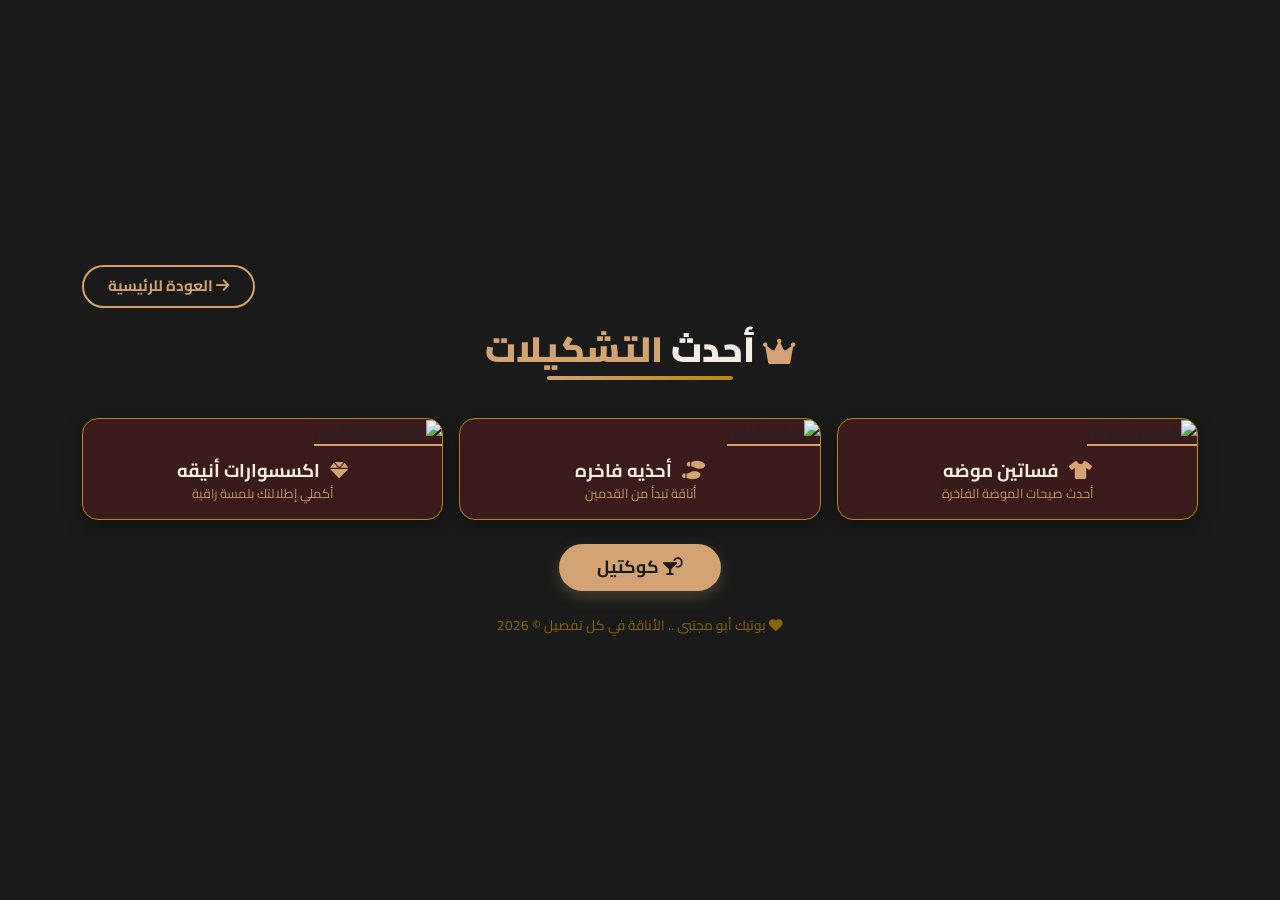
==== products.html @ 91e60a81 "Add files via upload" ====
<!DOCTYPE html>
<html lang="ar" dir="rtl">
<head>
    <meta charset="UTF-8" />
    <meta name="viewport" content="width=device-width, initial-scale=1.0" />
    <title>بوتيك أبو مجتبى | أحدث التشكيلات</title>
    <link href="https://cdn.jsdelivr.net/npm/bootstrap@5.3.0/dist/css/bootstrap.min.css" rel="stylesheet" />
    <link href="https://cdnjs.cloudflare.com/ajax/libs/font-awesome/6.0.0/css/all.min.css" rel="stylesheet" />
    <link href="https://fonts.googleapis.com/css2?family=Cairo:wght@400;700;900&display=swap" rel="stylesheet" />
    <link rel="stylesheet" href="style.css" />
</head>
<body>
    <div class="container">
        <div class="mb-3 text-start">
            <a href="index.html" class="btn-back">
                <i class="fas fa-arrow-right"></i> العودة للرئيسية
            </a>
        </div>
        <div class="page-header">
            <h1>
                <i class="fas fa-crown" style="color: #d4a373; font-size: 1.8rem;"></i>
                أحدث <span>التشكيلات</span>
            </h1>
        </div>
        <div class="row g-3 justify-content-center">
            <div class="col-md-4 col-sm-6">
                <div class="product-card">
                    <img src="image/opi.webp" alt="فساتين موضه" />
                    <div class="card-body">
                        <h5 class="card-title">
                            <i class="fas fa-tshirt"></i> فساتين موضه
                        </h5>
                        <p class="card-text">أحدث صيحات الموضة الفاخرة</p>
                    </div>
                </div>
            </div>
            <div class="col-md-4 col-sm-6">
                <div class="product-card">
                    <img src="image/shoes.webp" alt="أحذيه فاخره" />
                    <div class="card-body">
                        <h5 class="card-title">
                            <i class="fas fa-shoe-prints"></i> أحذيه فاخره
                        </h5>
                        <p class="card-text">أناقة تبدأ من القدمين</p>
                    </div>
                </div>
            </div>
            <div class="col-md-4 col-sm-6">
                <div class="product-card">
                    <img src="image/pag.webp" alt="اكسسوارات أنيقه" />
                    <div class="card-body">
                        <h5 class="card-title">
                            <i class="fas fa-gem"></i> اكسسوارات أنيقه
                        </h5>
                        <p class="card-text">أكملي إطلالتك بلمسة راقية</p>
                    </div>
                </div>
            </div>
        </div>
        <div class="text-center mt-4">
            <a href="new fashon.html?type=all" class="btn-cocktail">
                <i class="fas fa-cocktail"></i> كوكتيل
            </a>
        </div>
    </div>
    <div class="mt-4 text-center footer-note">
        <i class="fas fa-heart"></i> بوتيك أبو مجتبى .. الأناقة في كل تفصيل &copy; 2026
    </div>
</body>
</html>
---- style.css ----
body {
    font-family: 'Cairo', sans-serif;
    background: #f0ebe6;
    min-height: 100vh;
    display: flex;
    flex-direction: column;
    justify-content: center;
    align-items: center;
    margin: 0;
    padding: 20px;
}

.boutique-card {
    background: #3a1a1a;
    padding: 45px 40px 40px;
    border-radius: 30px;
    box-shadow: 0 20px 40px rgba(0, 0, 0, 0.5);
    text-align: center;
    max-width: 750px;
    width: 100%;
    border: 1px solid #b8860b;
    transition: transform 0.2s ease;
}

.boutique-card:hover {
    transform: scale(1.01);
}

.boutique-icon {
    font-size: 3.8rem;
    color: #d4a373;
    margin-bottom: 10px;
}

.boutique-name {
    font-size: 3rem;
    font-weight: 900;
    color: #f5ede4;
    letter-spacing: 2px;
    margin-bottom: 0;
}

.boutique-name i {
    color: #d4a373;
    margin: 0 5px;
}

.sub-sub-title {
    font-size: 1.3rem;
    font-weight: 400;
    color: #d4a373;
    margin-top: 8px;
    margin-bottom: 5px;
    letter-spacing: 1px;
}

.sub-title {
    font-size: 1.8rem;
    font-weight: 700;
    color: #f5ede4;
    margin-top: 0;
    margin-bottom: 15px;
}
.sub-title span {
    color: #d4a373;
    border-bottom: 3px solid #d4a373;
    padding-bottom: 2px;
}

.divider {
    width: 80px;
    height: 4px;
    background: linear-gradient(90deg, #d4a373, #b8860b);
    margin: 10px auto 20px;
    border-radius: 2px;
}

.boutique-slogan {
    font-size: 1.25rem;
    font-weight: 400;
    color: #e8dbd1;
    line-height: 1.8;
    margin-bottom: 25px;
}

.boutique-slogan .highlight {
    color: #d4a373;
    font-weight: 700;
}

.btn-showcase {
    background-color: #d4a373;
    color: #3a1a1a;
    padding: 12px 45px;
    font-size: 1.3rem;
    font-weight: 700;
    border: none;
    border-radius: 50px;
    box-shadow: 0 6px 15px rgba(212, 163, 115, 0.3);
    transition: 0.3s ease;
    letter-spacing: 1px;
}
.btn-showcase:hover {
    background-color: #c4906a;
    color: #3a1a1a;
    transform: translateY(-2px);
    box-shadow: 0 10px 20px rgba(212, 163, 115, 0.4);
}

.contact-box {
    background-color: #4d2424;
    border: 2px solid #d4a373;
    border-radius: 16px;
    padding: 18px 20px;
    margin-top: 20px;
    box-shadow: 0 4px 10px rgba(0, 0, 0, 0.3);
}
.contact-box .phone-item {
    font-size: 1.2rem;
    font-weight: 500;
    color: #f0e6d8;
    margin: 0 15px;
}
.contact-box .phone-item i {
    color: #d4a373;
    margin-left: 8px;
}
.contact-box .text-muted {
    color: #d4a373 !important;
}

@media (max-width: 576px) {
    .boutique-card {
        padding: 30px 18px;
    }
    .boutique-name {
        font-size: 2.2rem;
    }
    .sub-title {
        font-size: 1.4rem;
    }
    .sub-sub-title {
        font-size: 1.1rem;
    }
    .boutique-slogan {
        font-size: 1rem;
    }
    .contact-box .phone-item {
        font-size: 1rem;
        margin: 0 5px;
        display: block;
        margin-bottom: 5px;
    }
}
body {
    font-family: 'Cairo', sans-serif;
    background: #1a1a1a;
    min-height: 100vh;
    padding: 20px;
}
.page-header {
    text-align: center;
    margin: 20px 0 30px;
}
.page-header h1 {
    font-size: 2.2rem;
    font-weight: 900;
    color: #f5ede4;
    position: relative;
    display: inline-block;
}
.page-header h1 span {
    color: #d4a373;
}
.page-header h1::after {
    content: '';
    display: block;
    width: 60%;
    height: 4px;
    background: linear-gradient(90deg, #d4a373, #b8860b);
    margin: 6px auto 0;
    border-radius: 2px;
}
.product-card {
    background: #3a1a1a;
    border: 1px solid #b8860b;
    border-radius: 16px;
    overflow: hidden;
    box-shadow: 0 6px 18px rgba(0, 0, 0, 0.4);
    transition: transform 0.3s ease, box-shadow 0.3s ease;
    height: 100%;
}
.product-card:hover {
    transform: translateY(-5px);
    box-shadow: 0 12px 28px rgba(0, 0, 0, 0.5);
}
.product-card img {
    width: 100%;
    height: 170px;
    object-fit: cover;
    border-bottom: 2px solid #d4a373;
}
.product-card .card-body {
    padding: 14px 12px 16px;
    text-align: center;
}
.product-card .card-title {
    font-size: 1.15rem;
    font-weight: 700;
    color: #f5ede4;
    margin-bottom: 2px;
}
.product-card .card-title i {
    color: #d4a373;
    margin-left: 6px;
}
.product-card .card-text {
    color: #d4a373;
    font-size: 0.8rem;
    font-weight: 400;
    opacity: 0.9;
    margin-bottom: 0;
}
.btn-back {
    background-color: transparent;
    color: #d4a373;
    border: 2px solid #d4a373;
    padding: 8px 24px;
    border-radius: 50px;
    font-weight: 700;
    text-decoration: none;
    transition: 0.3s ease;
    display: inline-block;
    font-size: 0.95rem;
}
.btn-back:hover {
    background-color: #d4a373;
    color: #1a1a1a;
    transform: scale(1.04);
}
.btn-cocktail {
    background-color: #d4a373;
    color: #1a1a1a;
    padding: 10px 38px;
    font-size: 1.1rem;
    font-weight: 700;
    border: none;
    border-radius: 50px;
    box-shadow: 0 6px 15px rgba(212, 163, 115, 0.25);
    transition: 0.3s ease;
    text-decoration: none;
    display: inline-block;
}
.btn-cocktail:hover {
    background-color: #c4906a;
    color: #1a1a1a;
    transform: translateY(-2px);
    box-shadow: 0 10px 22px rgba(212, 163, 115, 0.35);
    text-decoration: none;
}
.footer-note {
    font-family: 'Cairo', sans-serif;
    color: #b8860b !important;
    opacity: 0.7;
    font-size: 0.85rem;
}
.footer-note i {
    color: #b8860b;
}
@media (max-width: 768px) {
    .page-header h1 {
        font-size: 1.8rem;
    }
    .product-card img {
        height: 140px;
    }
    .product-card .card-title {
        font-size: 1rem;
    }
    .product-card .card-body {
        padding: 10px 8px 12px;
    }
    .btn-cocktail {
        font-size: 1rem;
        padding: 8px 28px;
    }
}
@media (max-width: 576px) {
    .product-card img {
        height: 120px;
    }
    .product-card .card-title {
        font-size: 0.9rem;
    }
    .product-card .card-text {
        font-size: 0.7rem;
    }
    .page-header h1 {
        font-size: 1.5rem;
    }
}
body {
    font-family: 'Cairo', sans-serif;
    background: #1a1a1a;
    min-height: 100vh;
    padding: 20px;
}
.page-header {
    text-align: center;
    margin: 20px 0 30px;
}
.page-header h1 {
    font-size: 2.2rem;
    font-weight: 900;
    color: #f5ede4;
    position: relative;
    display: inline-block;
}
.page-header h1 span {
    color: #d4a373;
}
.page-header h1::after {
    content: '';
    display: block;
    width: 60%;
    height: 4px;
    background: linear-gradient(90deg, #d4a373, #b8860b);
    margin: 6px auto 0;
    border-radius: 2px;
}
.product-card {
    background: #3a1a1a;
    border: 1px solid #b8860b;
    border-radius: 16px;
    overflow: hidden;
    box-shadow: 0 6px 18px rgba(0, 0, 0, 0.4);
    transition: transform 0.3s ease, box-shadow 0.3s ease;
    height: 100%;
}
.product-card:hover {
    transform: translateY(-5px);
    box-shadow: 0 12px 28px rgba(0, 0, 0, 0.5);
}
.product-card img {
    width: 100%;
    height: 220px;
    object-fit: cover;
    border-bottom: 2px solid #d4a373;
}
.product-card .card-body {
    padding: 14px 12px 16px;
    text-align: center;
}
.product-card .card-title {
    font-size: 1.15rem;
    font-weight: 700;
    color: #f5ede4;
    margin-bottom: 2px;
}
.product-card .card-title i {
    color: #d4a373;
    margin-left: 6px;
}
.product-card .card-text {
    color: #d4a373;
    font-size: 0.8rem;
    font-weight: 400;
    opacity: 0.9;
    margin-bottom: 0;
}
.product-card .price {
    display: block;
    margin-top: 0.6rem;
    font-size: 1.2rem;
    font-weight: 700;
    color: #f5ede4;
}
.product-card .price small {
    font-weight: 400;
    font-size: 0.8rem;
    color: #b8860b;
    text-decoration: line-through;
    margin-right: 0.5rem;
}
.btn-custom {
    background-color: #d4a373;
    color: #1a1a1a;
    padding: 10px 38px;
    font-size: 1.1rem;
    font-weight: 700;
    border: none;
    border-radius: 50px;
    box-shadow: 0 6px 15px rgba(212, 163, 115, 0.25);
    transition: 0.3s ease;
    text-decoration: none;
    display: inline-block;
}
.btn-custom:hover {
    background-color: #c4906a;
    color: #1a1a1a;
    transform: translateY(-2px);
    box-shadow: 0 10px 22px rgba(212, 163, 115, 0.35);
    text-decoration: none;
}
.btn-outline-gold {
    background-color: transparent;
    color: #d4a373;
    border: 2px solid #d4a373;
    padding: 8px 24px;
    border-radius: 50px;
    font-weight: 700;
    text-decoration: none;
    transition: 0.3s ease;
    display: inline-block;
    font-size: 0.95rem;
}
.btn-outline-gold:hover {
    background-color: #d4a373;
    color: #1a1a1a;
    transform: scale(1.04);
    text-decoration: none;
}
.footer-note {
    color: #b8860b !important;
    opacity: 0.7;
    font-size: 0.85rem;
}
.footer-note i {
    color: #b8860b;
}
.back-section {
    margin-top: 3rem;
    display: flex;
    justify-content: center;
    align-items: center;
    gap: 1.5rem;
    flex-wrap: wrap;
}
@media (max-width: 768px) {
    .page-header h1 {
        font-size: 1.8rem;
    }
    .product-card img {
        height: 180px;
    }
    .product-card .card-title {
        font-size: 1rem;
    }
    .product-card .card-body {
        padding: 10px 8px 12px;
    }
    .btn-custom {
        font-size: 1rem;
        padding: 8px 28px;
    }
}
@media (max-width: 576px) {
    .product-card img {
        height: 150px;
    }
    .product-card .card-title {
        font-size: 0.9rem;
    }
    .product-card .card-text {
        font-size: 0.7rem;
    }
    .page-header h1 {
        font-size: 1.5rem;
    }
    .back-section {
        gap: 1rem;
    }
    .btn-custom {
        font-size: 0.9rem;
        padding: 6px 20px;
    }
    .btn-outline-gold {
        font-size: 0.8rem;
        padding: 6px 16px;
    }
}
body {
    font-family: 'Cairo', sans-serif;
    background: #1a1a1a;
    min-height: 100vh;
    padding: 20px;
}
.page-header {
    text-align: center;
    margin: 20px 0 30px;
}
.page-header h1 {
    font-size: 2.2rem;
    font-weight: 900;
    color: #f5ede4;
    position: relative;
    display: inline-block;
}
.page-header h1 span {
    color: #d4a373;
}
.page-header h1::after {
    content: '';
    display: block;
    width: 60%;
    height: 4px;
    background: linear-gradient(90deg, #d4a373, #b8860b);
    margin: 6px auto 0;
    border-radius: 2px;
}
.form-container {
    background: #2a2a2a;
    border: 1px solid #b8860b;
    border-radius: 20px;
    padding: 2rem;
    box-shadow: 0 10px 30px rgba(0, 0, 0, 0.5);
    max-width: 700px;
    margin: 0 auto;
}
.form-container label {
    color: #f5ede4;
    font-weight: 700;
    margin-bottom: 0.3rem;
}
.form-container .form-control {
    background: #3a1a1a;
    border: 1px solid #b8860b;
    color: #f5ede4;
    border-radius: 12px;
    padding: 0.75rem 1rem;
    transition: 0.3s ease;
}
.form-container .form-control:focus {
    border-color: #d4a373;
    box-shadow: 0 0 0 0.2rem rgba(212, 163, 115, 0.3);
    background: #3a1a1a;
    color: #f5ede4;
}
.form-container .form-control::placeholder {
    color: #b8860b;
    opacity: 0.6;
}
.form-container .form-control[type="file"] {
    padding: 0.5rem;
    background: #3a1a1a;
    color: #b8860b;
}
.form-container .form-control[type="file"]::file-selector-button {
    background: #d4a373;
    border: none;
    padding: 0.4rem 1.2rem;
    border-radius: 50px;
    font-weight: 700;
    color: #1a1a1a;
    cursor: pointer;
    transition: 0.3s ease;
}
.form-container .form-control[type="file"]::file-selector-button:hover {
    background: #c4906a;
}
.btn-gold {
    background-color: #d4a373;
    color: #1a1a1a;
    padding: 10px 30px;
    font-size: 1.1rem;
    font-weight: 700;
    border: none;
    border-radius: 50px;
    box-shadow: 0 6px 15px rgba(212, 163, 115, 0.25);
    transition: 0.3s ease;
    text-decoration: none;
    display: inline-block;
}
.btn-gold:hover {
    background-color: #c4906a;
    color: #1a1a1a;
    transform: translateY(-2px);
    box-shadow: 0 10px 22px rgba(212, 163, 115, 0.35);
    text-decoration: none;
}
.btn-outline-gold {
    background-color: transparent;
    color: #d4a373;
    border: 2px solid #d4a373;
    padding: 8px 24px;
    border-radius: 50px;
    font-weight: 700;
    text-decoration: none;
    transition: 0.3s ease;
    display: inline-block;
    font-size: 0.95rem;
}
.btn-outline-gold:hover {
    background-color: #d4a373;
    color: #1a1a1a;
    transform: scale(1.04);
    text-decoration: none;
}
.btn-scroll-bottom {
    background-color: #b8860b;
    color: #1a1a1a;
    padding: 8px 20px;
    border-radius: 50px;
    font-weight: 700;
    border: none;
    transition: 0.3s ease;
    text-decoration: none;
    display: inline-block;
}
.btn-scroll-bottom:hover {
    background-color: #d4a373;
    color: #1a1a1a;
    transform: translateY(-2px);
    text-decoration: none;
}
.footer-note {
    color: #b8860b !important;
    opacity: 0.7;
    font-size: 0.85rem;
}
.footer-note i {
    color: #b8860b;
}
.button-group {
    display: flex;
    justify-content: center;
    gap: 1.5rem;
    flex-wrap: wrap;
    margin-top: 2rem;
}
@media (max-width: 576px) {
    .page-header h1 {
        font-size: 1.8rem;
    }
    .form-container {
        padding: 1.5rem;
    }
    .btn-gold, .btn-outline-gold, .btn-scroll-bottom {
        font-size: 0.9rem;
        padding: 6px 18px;
    }
    .button-group {
        gap: 0.8rem;
    }
}
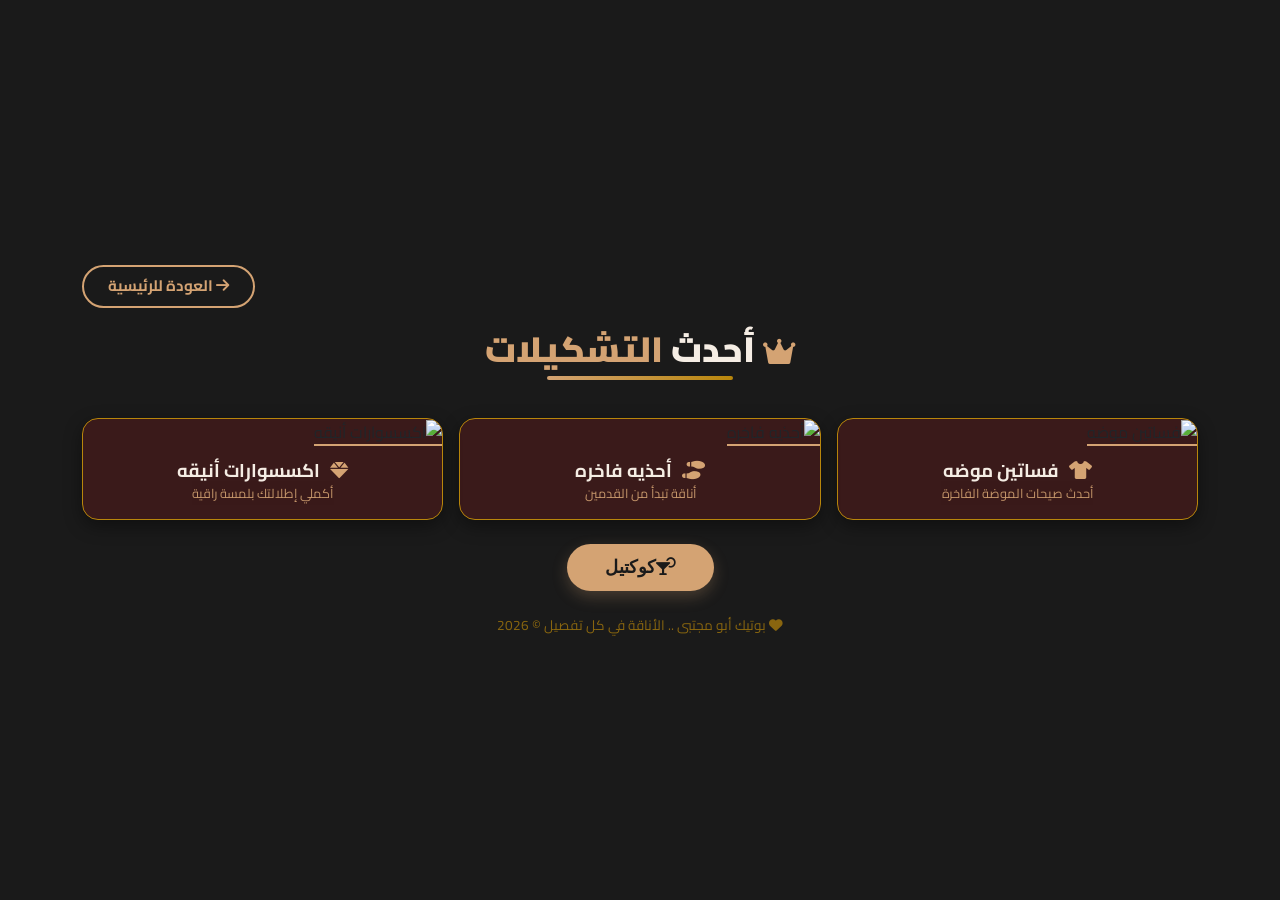
==== commit 008ea785: "Update products.html" ====
--- a/products.html
+++ b/products.html
@@ -58,8 +58,8 @@
             </div>
         </div>
         <div class="text-center mt-4">
-            <a href="new fashon.html?type=all" class="btn-cocktail">
-                <i class="fas fa-cocktail"></i> كوكتيل
+            <a href="newfashon.html? type=all"class=" btn-cocktail">
+                <i class="fas fa-cocktail">كوكتيل</i> 
             </a>
         </div>
     </div>
@@ -67,4 +67,4 @@
         <i class="fas fa-heart"></i> بوتيك أبو مجتبى .. الأناقة في كل تفصيل &copy; 2026
     </div>
 </body>
-</html>+</html>
